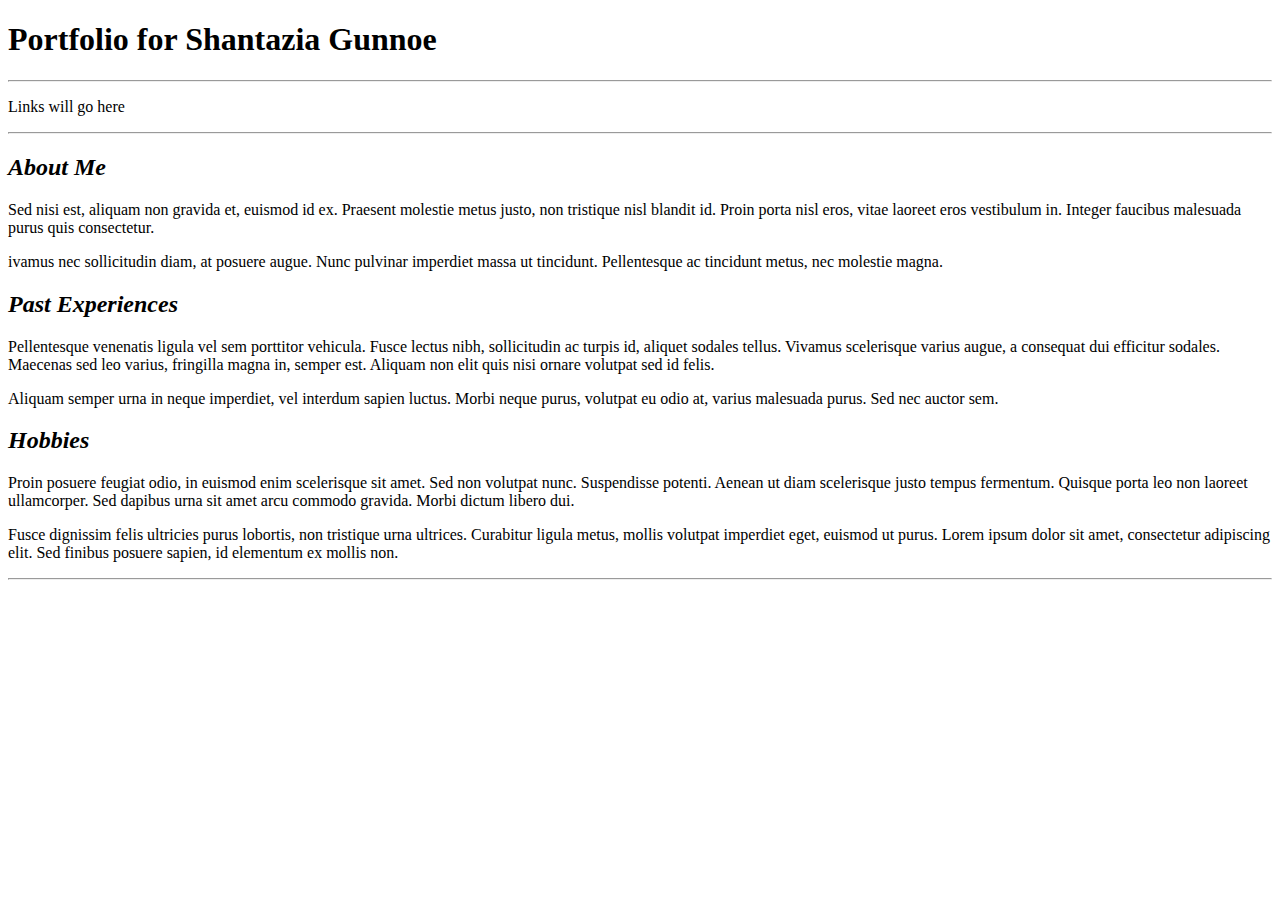
==== portfolio/Index.html @ d3a31a98 "Commit Portfolio" ====
<!DOCTYPE html>
<!--
Name: Shantazia Gunnoe
Date Created: September 26, 2018
Most recent revision: 1
-->
<html>
    <head>
        <title>Shantazia's Portfolio</title>
    
    </head>
    
    <body>
        <h1> Portfolio for Shantazia Gunnoe </h1>
        
        <hr/>
         <!-- We need to add links to projects.html, contact.html, and testimonials.html -->
        <p>Links will go here </p>
        <hr/>
        
        <h2> <em> About Me </em> </h2>
        <p>Sed nisi est, aliquam non gravida et, euismod id ex. Praesent molestie metus justo, non tristique nisl blandit id. Proin porta nisl eros, vitae laoreet eros vestibulum in. Integer faucibus malesuada purus quis consectetur.</p>
        <p>ivamus nec sollicitudin diam, at posuere augue. Nunc pulvinar imperdiet massa ut tincidunt. Pellentesque ac tincidunt metus, nec molestie magna.</p>
        
        <h2> <em> Past Experiences </em> </h2>
        <p>Pellentesque venenatis ligula vel sem porttitor vehicula. Fusce lectus nibh, sollicitudin ac turpis id, aliquet sodales tellus. Vivamus scelerisque varius augue, a consequat dui efficitur sodales. Maecenas sed leo varius, fringilla magna in, semper est. Aliquam non elit quis nisi ornare volutpat sed id felis.</p>
        <p>Aliquam semper urna in neque imperdiet, vel interdum sapien luctus. Morbi neque purus, volutpat eu odio at, varius malesuada purus. Sed nec auctor sem.</p>
        
        <h2><em> Hobbies </em> </h2>
        <p>Proin posuere feugiat odio, in euismod enim scelerisque sit amet. Sed non volutpat nunc. Suspendisse potenti. Aenean ut diam scelerisque justo tempus fermentum. Quisque porta leo non laoreet ullamcorper. Sed dapibus urna sit amet arcu commodo gravida. Morbi dictum libero dui.</p>
        <p>Fusce dignissim felis ultricies purus lobortis, non tristique urna ultrices. Curabitur ligula metus, mollis volutpat imperdiet eget, euismod ut purus. Lorem ipsum dolor sit amet, consectetur adipiscing elit. Sed finibus posuere sapien, id elementum ex mollis non.</p>
        
        <hr/>
    
    </body>
    

</html>
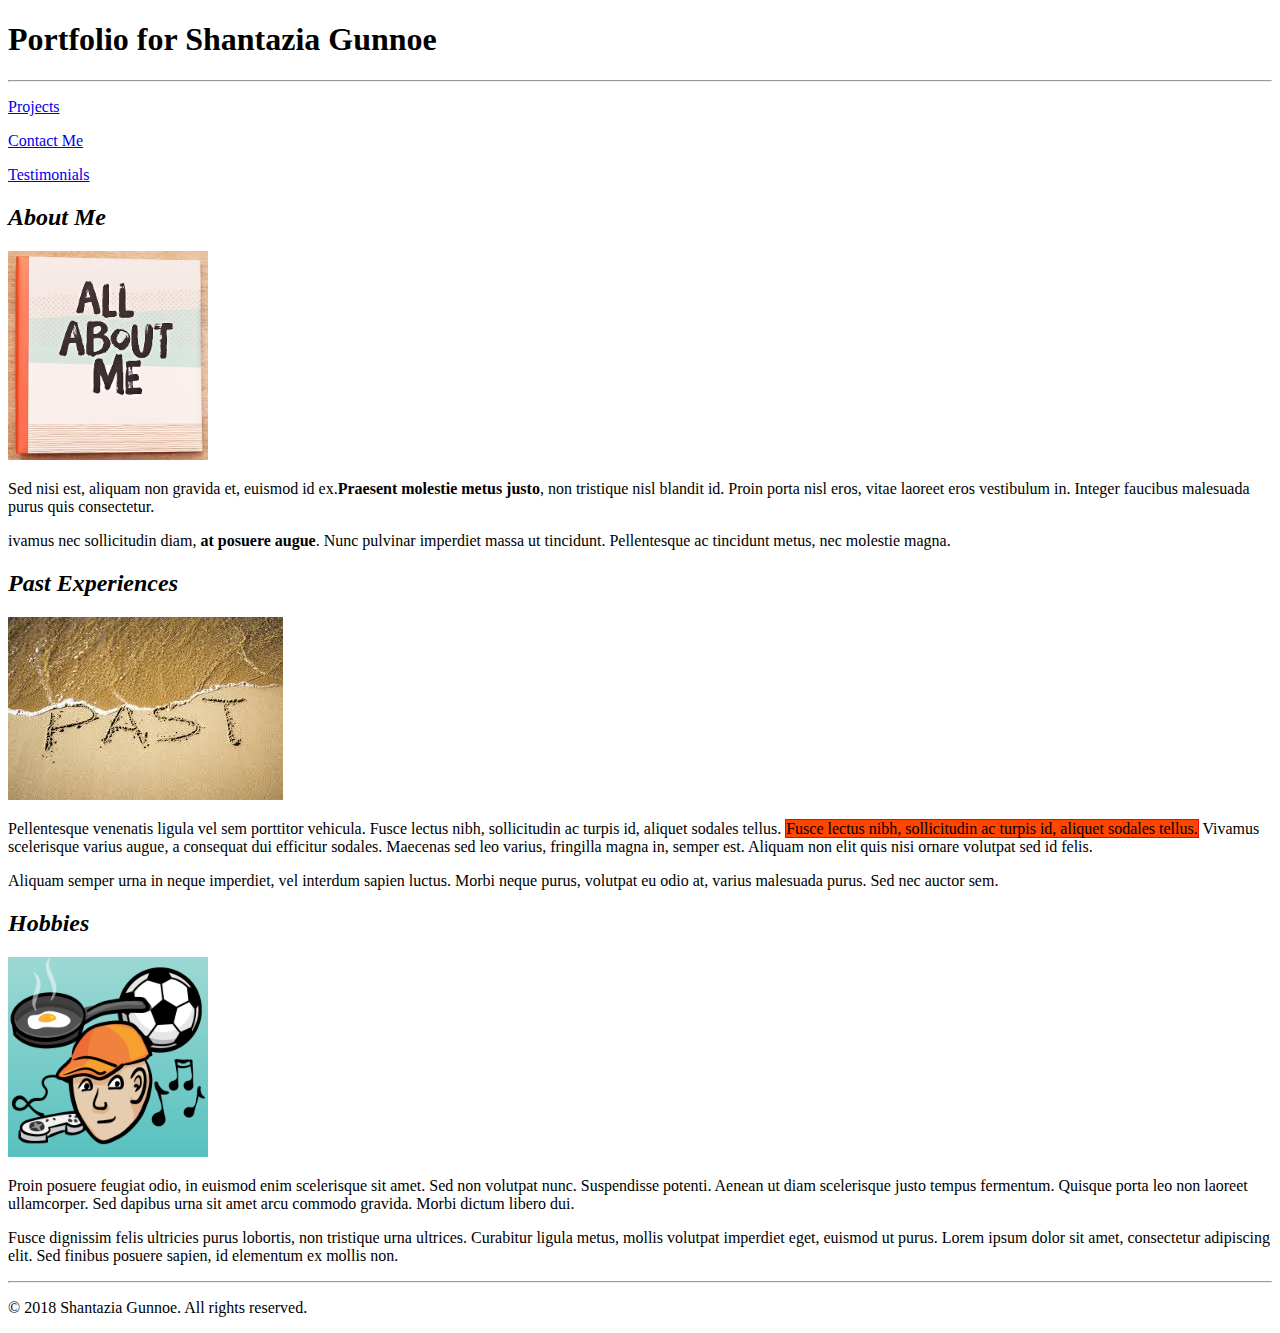
==== commit 4cc242fb: "commit new html" ====
--- a/portfolio/Index.html
+++ b/portfolio/Index.html
@@ -4,33 +4,63 @@
 Date Created: September 26, 2018
 Most recent revision: 1
 -->
-<html>
+<html lang="en">
     <head>
         <title>Shantazia's Portfolio</title>
     
     </head>
     
     <body>
+        <main> 
+        <header>
         <h1> Portfolio for Shantazia Gunnoe </h1>
+        </header>
         
         <hr/>
+        <nav>
          <!-- We need to add links to projects.html, contact.html, and testimonials.html -->
-        <p>Links will go here </p>
-        <hr/>
+    
+                <p><a href="projects.html">Projects</a></p>
+                <p><a href="contact.html">Contact Me</a></p>
+                <p><a href="testimonials.html">Testimonials</a></p>    
+     
+        </nav>
         
+            
+        <section>
+        <article id="about-me">
         <h2> <em> About Me </em> </h2>
-        <p>Sed nisi est, aliquam non gravida et, euismod id ex. Praesent molestie metus justo, non tristique nisl blandit id. Proin porta nisl eros, vitae laoreet eros vestibulum in. Integer faucibus malesuada purus quis consectetur.</p>
-        <p>ivamus nec sollicitudin diam, at posuere augue. Nunc pulvinar imperdiet massa ut tincidunt. Pellentesque ac tincidunt metus, nec molestie magna.</p>
+            <img src="images/aboutme.jpg" alt="About me photo" 
+                 style="width: 200px;"/>
+            <p>Sed nisi est, aliquam non gravida et, euismod id ex.<strong>Praesent molestie metus justo</strong>, non tristique nisl blandit id. Proin porta nisl eros, vitae laoreet eros vestibulum in. Integer faucibus malesuada purus quis consectetur.</p>
+            <p>ivamus nec sollicitudin diam, <strong>at posuere augue</strong>. Nunc pulvinar imperdiet massa ut tincidunt. Pellentesque ac tincidunt metus, nec molestie magna.</p>
+        </article>
         
+        <article id="past-experiences">
         <h2> <em> Past Experiences </em> </h2>
-        <p>Pellentesque venenatis ligula vel sem porttitor vehicula. Fusce lectus nibh, sollicitudin ac turpis id, aliquet sodales tellus. Vivamus scelerisque varius augue, a consequat dui efficitur sodales. Maecenas sed leo varius, fringilla magna in, semper est. Aliquam non elit quis nisi ornare volutpat sed id felis.</p>
+        <img src="images/past.jpeg" alt = "Past Experiences" />
+        <p>Pellentesque venenatis ligula vel sem porttitor vehicula. Fusce lectus nibh, sollicitudin ac turpis id, aliquet sodales tellus. <span style="background-color: orangered; border: thin solid red;">Fusce lectus nibh, sollicitudin ac turpis id, aliquet sodales tellus.</span>  Vivamus scelerisque varius augue, a consequat dui efficitur sodales. Maecenas sed leo varius, fringilla magna in, semper est. Aliquam non elit quis nisi ornare volutpat sed id felis.</p>
         <p>Aliquam semper urna in neque imperdiet, vel interdum sapien luctus. Morbi neque purus, volutpat eu odio at, varius malesuada purus. Sed nec auctor sem.</p>
+        </article>
         
+        <article id="hobbies">
         <h2><em> Hobbies </em> </h2>
+        <img src="images/hobbies.png" alt="Hobbies Image" 
+              style="width: 200px;"/>
         <p>Proin posuere feugiat odio, in euismod enim scelerisque sit amet. Sed non volutpat nunc. Suspendisse potenti. Aenean ut diam scelerisque justo tempus fermentum. Quisque porta leo non laoreet ullamcorper. Sed dapibus urna sit amet arcu commodo gravida. Morbi dictum libero dui.</p>
         <p>Fusce dignissim felis ultricies purus lobortis, non tristique urna ultrices. Curabitur ligula metus, mollis volutpat imperdiet eget, euismod ut purus. Lorem ipsum dolor sit amet, consectetur adipiscing elit. Sed finibus posuere sapien, id elementum ex mollis non.</p>
+        </article>
+            
+        </section>
         
-        <hr/>
+        
+        
+        <footer>
+          <hr/>
+            <p>&copy; 2018 Shantazia Gunnoe. All rights reserved.</p>
+        </footer>
+            
+        </main>
     
     </body>
     
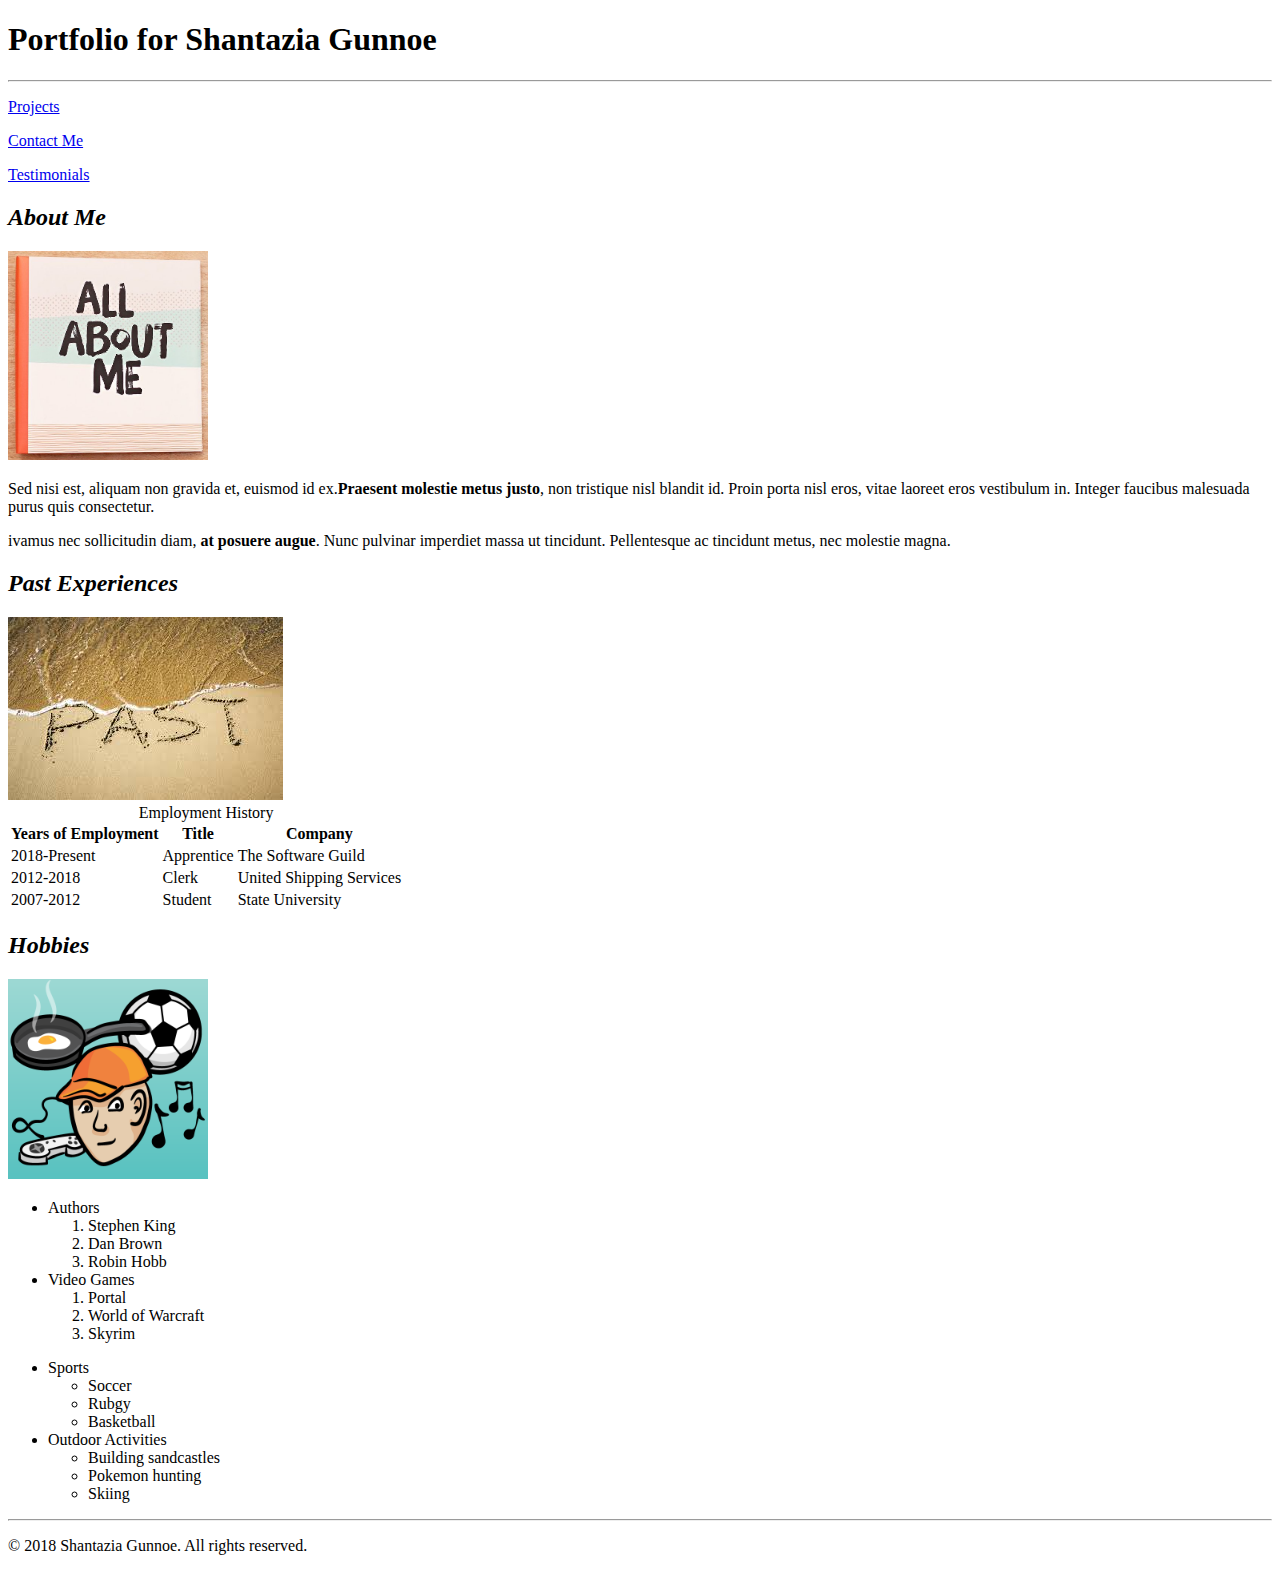
==== commit 82cf00e0: "Update portfolio" ====
--- a/portfolio/Index.html
+++ b/portfolio/Index.html
@@ -39,16 +39,75 @@
         <article id="past-experiences">
         <h2> <em> Past Experiences </em> </h2>
         <img src="images/past.jpeg" alt = "Past Experiences" />
-        <p>Pellentesque venenatis ligula vel sem porttitor vehicula. Fusce lectus nibh, sollicitudin ac turpis id, aliquet sodales tellus. <span style="background-color: orangered; border: thin solid red;">Fusce lectus nibh, sollicitudin ac turpis id, aliquet sodales tellus.</span>  Vivamus scelerisque varius augue, a consequat dui efficitur sodales. Maecenas sed leo varius, fringilla magna in, semper est. Aliquam non elit quis nisi ornare volutpat sed id felis.</p>
-        <p>Aliquam semper urna in neque imperdiet, vel interdum sapien luctus. Morbi neque purus, volutpat eu odio at, varius malesuada purus. Sed nec auctor sem.</p>
+        <table>
+            <caption>Employment History</caption>
+            
+            <tr>
+                <th>Years of Employment</th>
+                <th>Title</th>
+                <th>Company</th>
+            </tr>
+            
+            <tr>
+                <td>2018-Present</td>
+                <td>Apprentice</td>
+                <td>The Software Guild</td>
+            </tr>
+            
+            <tr>
+                <td>2012-2018</td>
+                <td>Clerk</td>
+                <td>United Shipping Services</td>
+            </tr>
+            
+            <tr>
+                <td>2007-2012</td>
+                <td>Student</td>
+                <td>State University</td>
+            </tr>
+          
+            
+        </table>
+    
         </article>
         
         <article id="hobbies">
         <h2><em> Hobbies </em> </h2>
         <img src="images/hobbies.png" alt="Hobbies Image" 
               style="width: 200px;"/>
-        <p>Proin posuere feugiat odio, in euismod enim scelerisque sit amet. Sed non volutpat nunc. Suspendisse potenti. Aenean ut diam scelerisque justo tempus fermentum. Quisque porta leo non laoreet ullamcorper. Sed dapibus urna sit amet arcu commodo gravida. Morbi dictum libero dui.</p>
-        <p>Fusce dignissim felis ultricies purus lobortis, non tristique urna ultrices. Curabitur ligula metus, mollis volutpat imperdiet eget, euismod ut purus. Lorem ipsum dolor sit amet, consectetur adipiscing elit. Sed finibus posuere sapien, id elementum ex mollis non.</p>
+            
+            <ul>
+                <li>Authors</li>
+                
+            <ol>
+                <li>Stephen King</li>
+                <li>Dan Brown</li>
+                <li>Robin Hobb</li>
+            </ol>
+                
+                <li>Video Games</li>
+            <ol>
+                <li>Portal</li>
+                <li>World of Warcraft</li>
+                <li>Skyrim</li>
+            </ol>
+                
+            </ul>
+            <ul>
+                <li>Sports</li>
+            <ul>
+                <li>Soccer</li>
+                <li>Rubgy</li>
+                <li>Basketball</li>
+            </ul>
+                <li>Outdoor Activities</li>
+            <ul>
+                <li>Building sandcastles</li>
+                <li>Pokemon hunting</li>
+                <li>Skiing</li>
+            </ul>
+    </ul>
+            
         </article>
             
         </section>
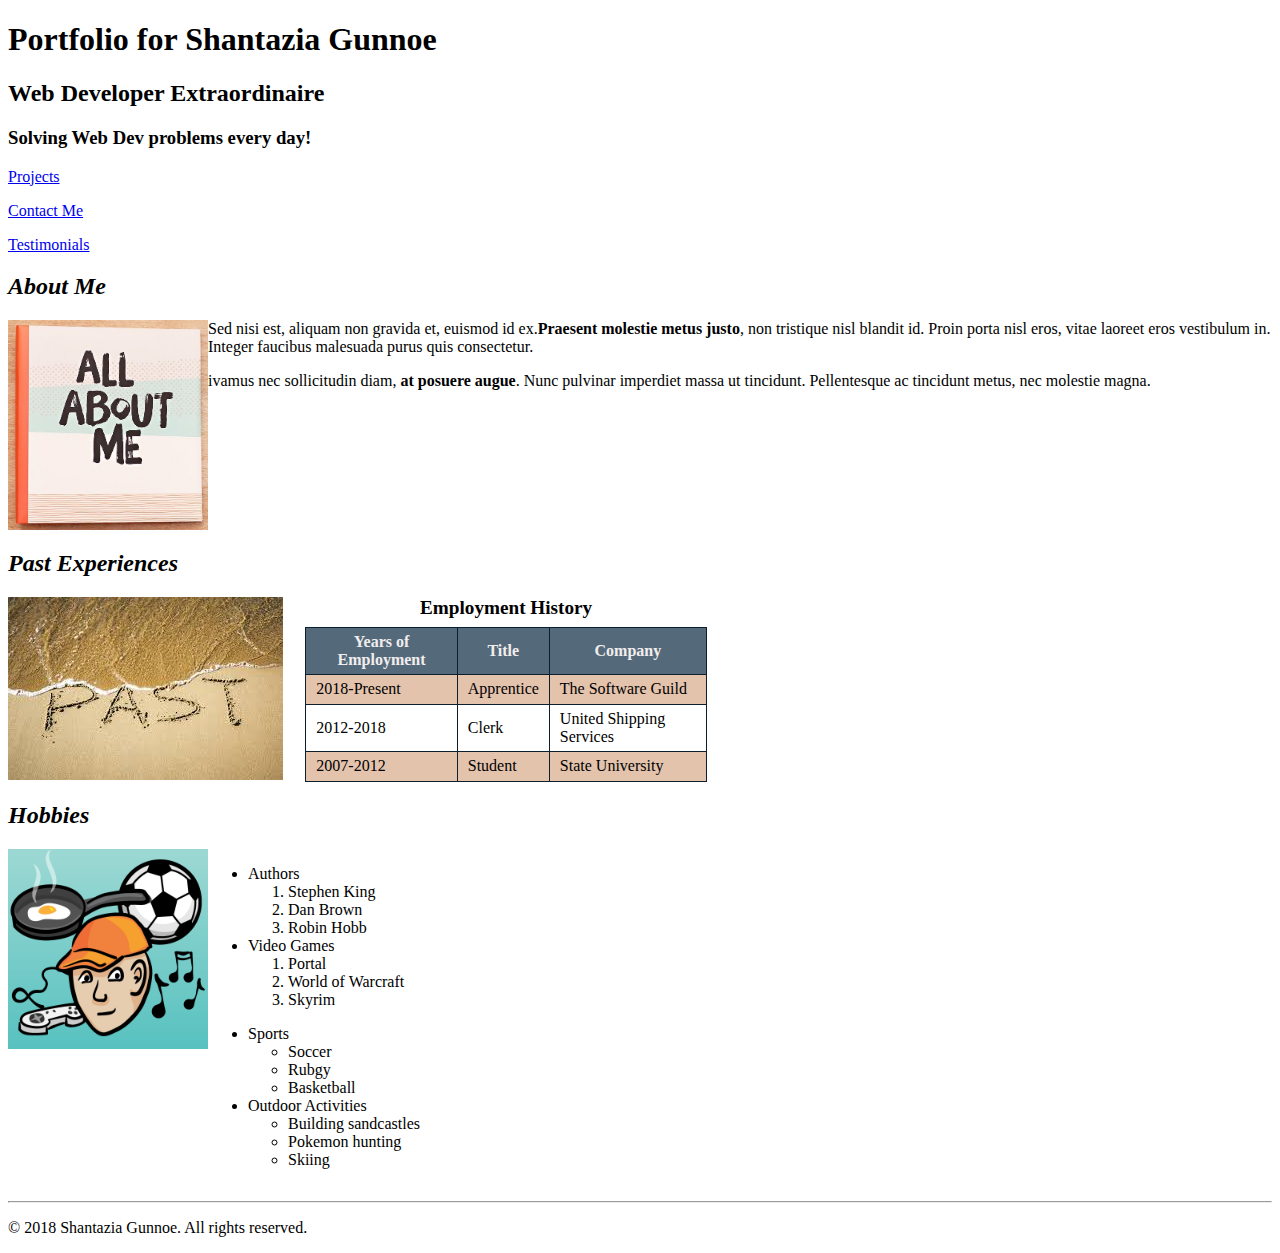
==== commit 7b934370: "Update for restaurant 2" ====
--- a/portfolio/Index.html
+++ b/portfolio/Index.html
@@ -7,22 +7,78 @@
 <html lang="en">
     <head>
         <title>Shantazia's Portfolio</title>
+        <link href="styles/main.css" rel="stylesheet" type="text/css" />
+        
+    <style>
+        
+        caption {
+            font-weight: bold;
+            font-size: 1.2em;
+            margin-bottom: 8px;
+            }
+        table, th, td {
+            border: 1px solid #0d1f2d;
+            border-collapse: collapse;
+            padding: 5px 10px;
+        }
+        
+        table {
+            width: 90%;
+            margin: auto;
+            }
+        
+        tr {
+        height: 30px;
+        }
+        
+        th {
+            background-color: #546a7b; 
+            color: #f2eded;
+
+            }
+        tr:nth-child(odd) {
+        background-color: #e4c3ad; 
+        }
+        
+        .clear-float {
+                clear:both;
+            }
+        article img {
+                float:left;
+        }
+        
+        .right-content {
+        float:left;
+        }
+        
+        article {
+            margin-bottom: 16px;
+        }
+        
+      
+      
+        
+    </style>
     
     </head>
     
     <body>
         <main> 
-        <header>
+        <header class ="jumbotron">
         <h1> Portfolio for Shantazia Gunnoe </h1>
+        <h2 class="font-italic">Web Developer Extraordinaire</h2>
+        <h3 class="text-right mt-5">Solving Web Dev problems every day!</h3>
         </header>
         
-        <hr/>
+        
         <nav>
          <!-- We need to add links to projects.html, contact.html, and testimonials.html -->
     
                 <p><a href="projects.html">Projects</a></p>
                 <p><a href="contact.html">Contact Me</a></p>
-                <p><a href="testimonials.html">Testimonials</a></p>    
+                <p><a href="testimonials.html">Testimonials</a></p>
+            
+                <div class="clear-float"></div>
      
         </nav>
         
@@ -31,23 +87,28 @@
         <article id="about-me">
         <h2> <em> About Me </em> </h2>
             <img src="images/aboutme.jpg" alt="About me photo" 
-                 style="width: 200px;"/>
+                 width= "200px" />
             <p>Sed nisi est, aliquam non gravida et, euismod id ex.<strong>Praesent molestie metus justo</strong>, non tristique nisl blandit id. Proin porta nisl eros, vitae laoreet eros vestibulum in. Integer faucibus malesuada purus quis consectetur.</p>
             <p>ivamus nec sollicitudin diam, <strong>at posuere augue</strong>. Nunc pulvinar imperdiet massa ut tincidunt. Pellentesque ac tincidunt metus, nec molestie magna.</p>
+        <div class="clear-float"></div>
         </article>
         
         <article id="past-experiences">
         <h2> <em> Past Experiences </em> </h2>
         <img src="images/past.jpeg" alt = "Past Experiences" />
+        <div class="right-content">
         <table>
             <caption>Employment History</caption>
-            
+            <thead>
             <tr>
                 <th>Years of Employment</th>
                 <th>Title</th>
                 <th>Company</th>
             </tr>
+            </thead>
             
+            
+            <tbody>
             <tr>
                 <td>2018-Present</td>
                 <td>Apprentice</td>
@@ -65,16 +126,19 @@
                 <td>Student</td>
                 <td>State University</td>
             </tr>
+            </tbody>
           
-            
         </table>
-    
+            </div>
+        <div class="clear-float"></div>
         </article>
         
         <article id="hobbies">
         <h2><em> Hobbies </em> </h2>
         <img src="images/hobbies.png" alt="Hobbies Image" 
               style="width: 200px;"/>
+            
+        <div class="right-content">
             
             <ul>
                 <li>Authors</li>
@@ -107,7 +171,8 @@
                 <li>Skiing</li>
             </ul>
     </ul>
-            
+            </div>
+        <div class="clear-float"></div>    
         </article>
             
         </section>
